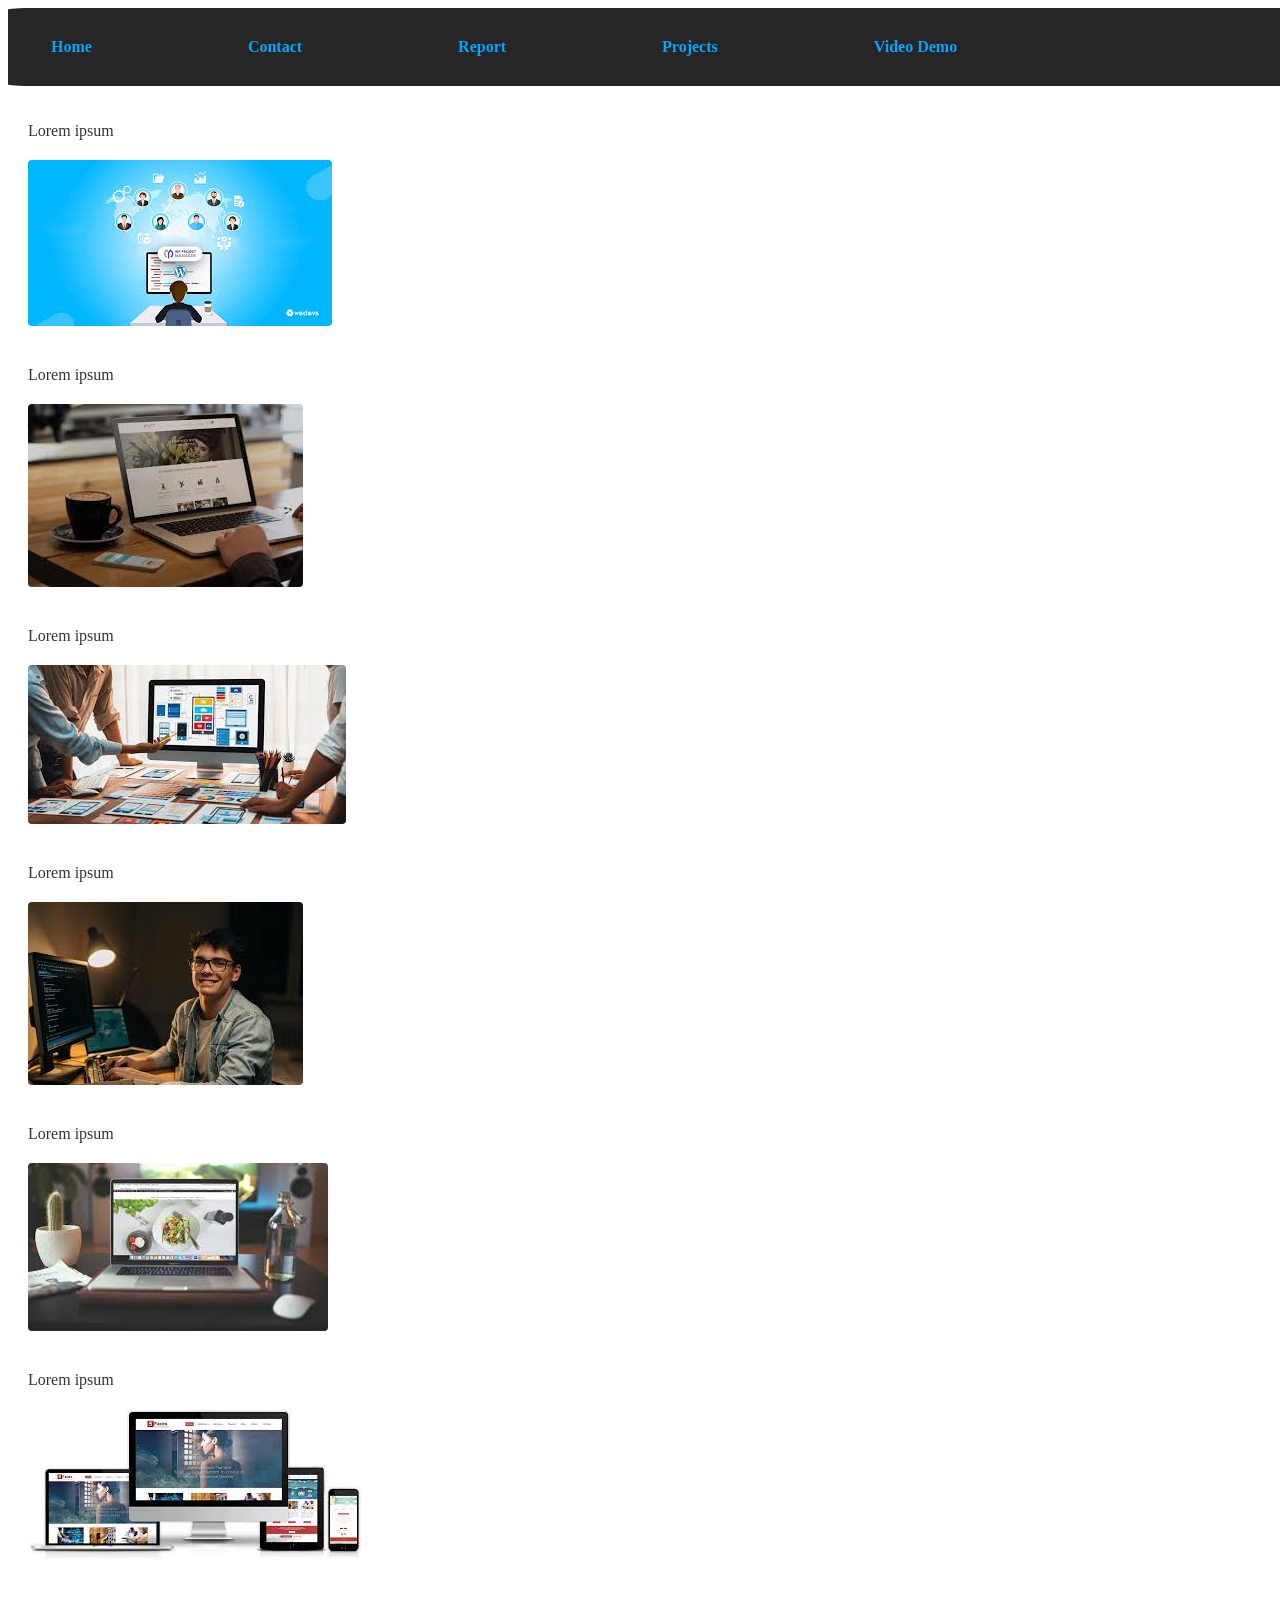
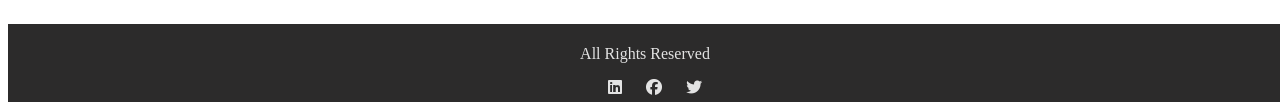
==== project.html @ f9b44492 "My portfolio" ====
<!DOCTYPE html>
<html lang="en">
<head>
    <meta charset="UTF-8">
    <meta name="viewport" content="width=device-width, initial-scale=1.0">
    <link rel="stylesheet" href="styles.css">
    <link
    rel="stylesheet"
    href="https://cdnjs.cloudflare.com/ajax/libs/font-awesome/6.5.1/css/all.min.css"
  >
    <title>Projects</title>
</head>
<body>
    <nav class="navbar">
        <ul>
           <li> <a href="/index.html">Home</a></li>
            <li><a href="/contact.html">Contact</a></li>
            <li><a href="/Report.html">Report</a></li>
            <li><a href="/project.html">Projects</a></li>
            <li><a href="/video.html">Video Demo</a></li>
        </ul>
    </nav>

    <div class="projects">
        <div class="card">
            <p>Lorem ipsum</p>
            <img src="images(1).jpg" alt="first">
        </div>
        <div class="card">
            <p>Lorem ipsum</p>
            <img src="images(2).jpg" alt="second">
        </div>
        <div class="card">
            <p>Lorem ipsum</p>
            <img src="images(3).jpg" alt="third">
        </div>
        <div class="card">
            <p>Lorem ipsum</p>
            <img src="images(4).jpg" alt="fourth">
        </div>
        <div class="card">
            <p>Lorem ipsum</p>
            <img src="images(5).jpg" alt="fifth">
        </div>
        <div class="card">
            <p>Lorem ipsum</p>
            <img src="images.jpg" alt="sixth">
        </div>
    </div>

    <footer>
        <p>All Rights Reserved</p>
        <i class="fa-brands fa-linkedin"></i>
        <i class="fa-brands fa-facebook"></i>
        <i class="fa-brands fa-twitter"></i>
      </footer>
</body>
</html>
---- styles.css ----
nav ul {
  list-style: none;
  padding: 0;
  margin: 0;
  display: flex;
  justify-content: center;
}
nav ul li {
  margin: 10px;
  margin-right: 120px;
}
nav ul li a {
  color: #00a6ff;
  text-decoration: none;
  font-weight: bold;
  padding: 13px;
  transition: 0.5s;
}
nav ul li a:hover {
  background-color: #0056b3;
  color: white;
}
main {
  grid-area: main;
  background-color: #121212;
  width: 100%;
  padding: 20px;
  border-radius: 12px;
  margin: 20px 0;
  justify-content: center;
}

.intro {
  display: grid;
  margin: 20px;
}
.intro h1 {
  font-family: "Segoe UI", Tahoma, Geneva, Verdana, sans-serif;
  font-size: larger;
  font-style: normal;
  font: bold;
  font-size: 50px;
  color: #454242;
}
.intro span {
  font-family: Arial, Helvetica, sans-serif;
  font-size: 50px;
  color: #4a4949;
}
.intro img {
  margin-left: 500px;
  border-radius: 50%;
  border-color: #272525;
  object-fit: contain;
  height: 300px;
  width: 300px;
}
footer {
  background-color: #2c2b2b;
  color: rgb(227, 227, 227);
  text-align: center;
  padding: 5px;
  width: 100%;
  grid-area: footer;
  margin-top: 40px;
  bottom: 0;
}
footer i {
  margin-left: 20px;
}
.form{
    margin: 40px;
    display: grid;
    padding: 40px;
}
.form input{
  max-width: 200px;
  height: 16px;
  padding: 10px;
  padding: 10px;
  margin-top: 20px;
}
.form .btn{
    margin-top: 20px;
    width: 120px;
}
.form h1{
    font-family: "Segoe UI", Tahoma, Geneva, Verdana, sans-serif;
    font-size: larger;
    font-style: normal;
    font: bold;
    font-size: 30px;
    color: #454242;
}
.projects{
    display: grid;
    gap: 20px;
    padding: 20px;
}
.card img {
    max-width: 100%;
    border-radius: 4px;
    margin-top: 10px;
}
.card p {
    font-size: 16px;
    color: #333;
    margin-bottom: 10px; 
}
nav {
  display: grid;
  background-color: #272525;
  width: 100%;
  grid-template-columns: auto 1fr;
  align-items: center;
  padding: 20px;
  grid-gap: 10px;
  border-radius: 2%;
}
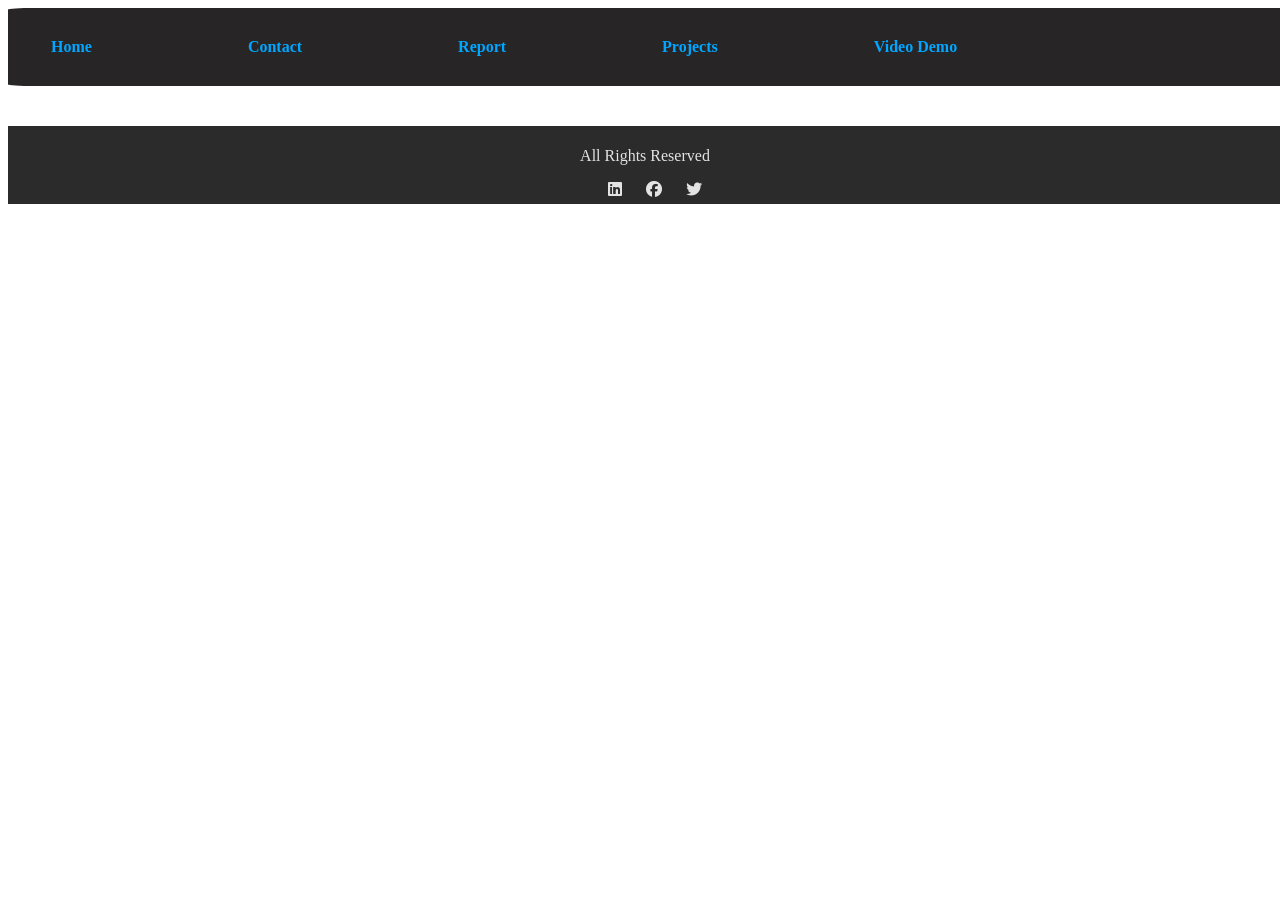
==== commit 1e543e24: "Proile setup" ====
--- a/project.html
+++ b/project.html
@@ -21,7 +21,7 @@
         </ul>
     </nav>
 
-    <div class="projects">
+    <!-- <div class="projects">
         <div class="card">
             <p>Lorem ipsum</p>
             <img src="images(1).jpg" alt="first">
@@ -46,7 +46,7 @@
             <p>Lorem ipsum</p>
             <img src="images.jpg" alt="sixth">
         </div>
-    </div>
+    </div> -->
 
     <footer>
         <p>All Rights Reserved</p>
